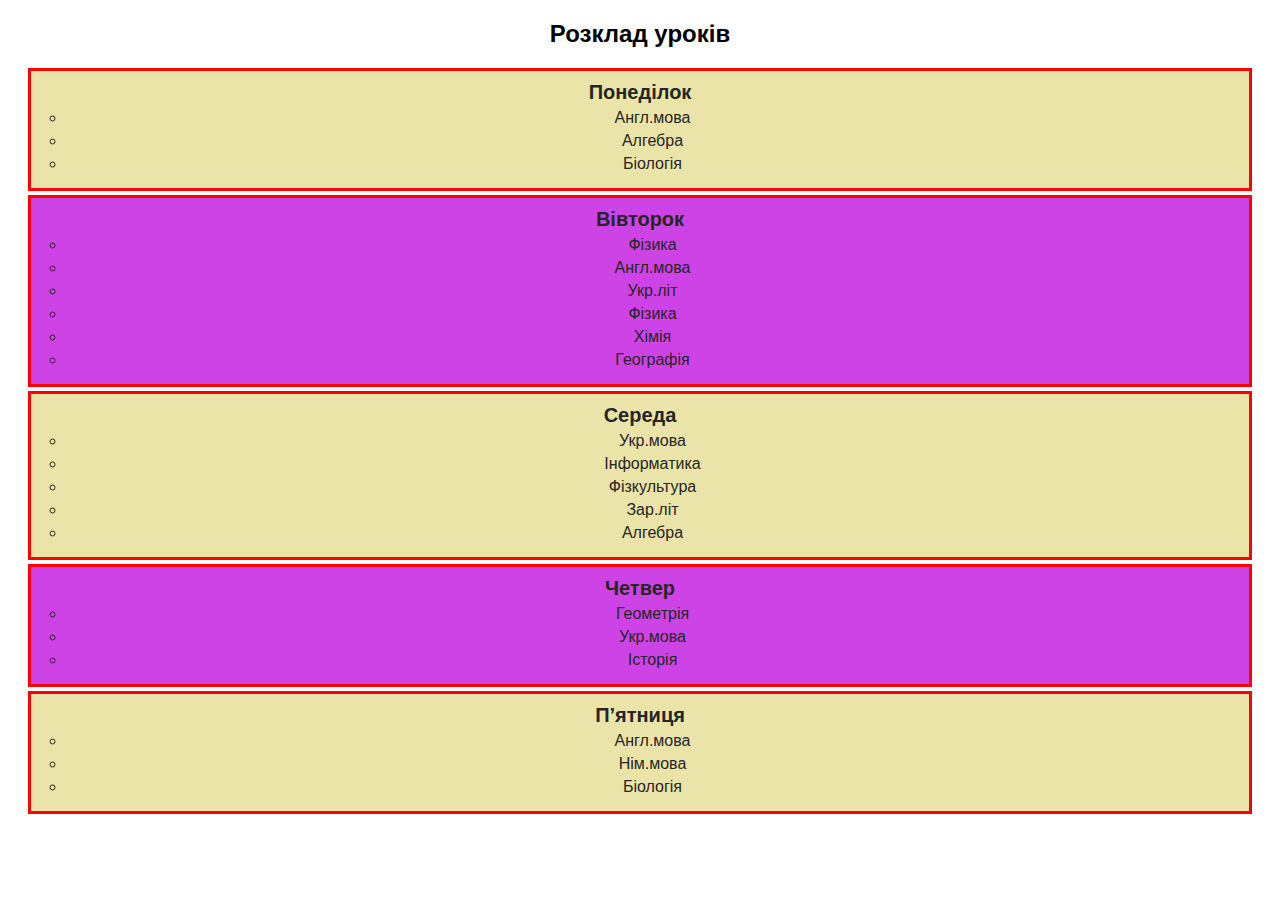
==== index2.html @ c6d38ae1 "HW8" ====
<!DOCTYPE html>
<html lang="en">
<head>
    <meta charset="UTF-8">
    <meta name="viewport" content="width=device-width, initial-scale=1.0">
    <title>Document</title>
    <link rel="stylesheet" href="style2.css">
</head>
<body>
    <div class="schedule-container">
        <h2>Розклад уроків</h2>
        <ul class="schedule">
          <li>
            <strong>Понеділок</strong>
            <ul>
              <li>Англ.мова</li>
              <li>Алгебра</li>
              <li>Біологія</li>
            </ul>
          </li>
          <li>
            <strong>Вівторок</strong>
            <ul>
              <li>Фізика</li>
              <li>Англ.мова</li>
              <li>Укр.літ</li>
              <li>Фізика</li>
              <li>Хімія</li>
              <li>Географія</li>
            </ul>
          </li>
          <li>
            <strong>Середа</strong>
            <ul>
              <li>Укр.мова</li>
              <li>Інформатика</li>
              <li>Фізкультура</li>
              <li>Зар.літ</li>
              <li>Алгебра</li>
            </ul>
          </li>
          <li>
            <strong>Четвер</strong>
            <ul>
              <li>Геометрія</li>
              <li>Укр.мова</li>
              <li>Історія</li>
            </ul>
          </li>
          <li>
            <strong>П’ятниця</strong>
            <ul>
              <li>Англ.мова</li>
              <li>Нім.мова</li>
              <li>Біологія</li>
            </ul>
          </li>
        </ul>
      </div>   
</body>
</html>
---- style2.css ----
.schedule-container {
    font-family: Arial, sans-serif;
    text-align: center;
    margin: 20px;
  }
  
  .schedule {
    list-style: none;
    padding: 0;
  }
  
  .schedule > li {
    padding: 10px;
    margin: 4px 0;
    border: 3px solid #fd0000;
    background-color: #ff0000;
    font-size: 20px;
    color: #262525;
    transition: background-color 0.3s ease;
  }
  
  .schedule ul {
    list-style: circle;
    padding-left: 25px;
  }
  
  .schedule ul li {
    font-size: 16px;
    margin: 5px 0;
  }
  
  .schedule > li:hover {
    background-color: #3bccbd;
    cursor: pointer;
  }
  
  .schedule > li:first-child {
    background-color: #09fd11;
  }
  
  .schedule > li:last-child {
    background-color: #f39fa8;
  }
  
  .schedule > li:nth-child(even) {
    background-color: #cd43e6;
  }
  
  .schedule > li:nth-child(odd) {
    background-color: #ebe4a8;
  }
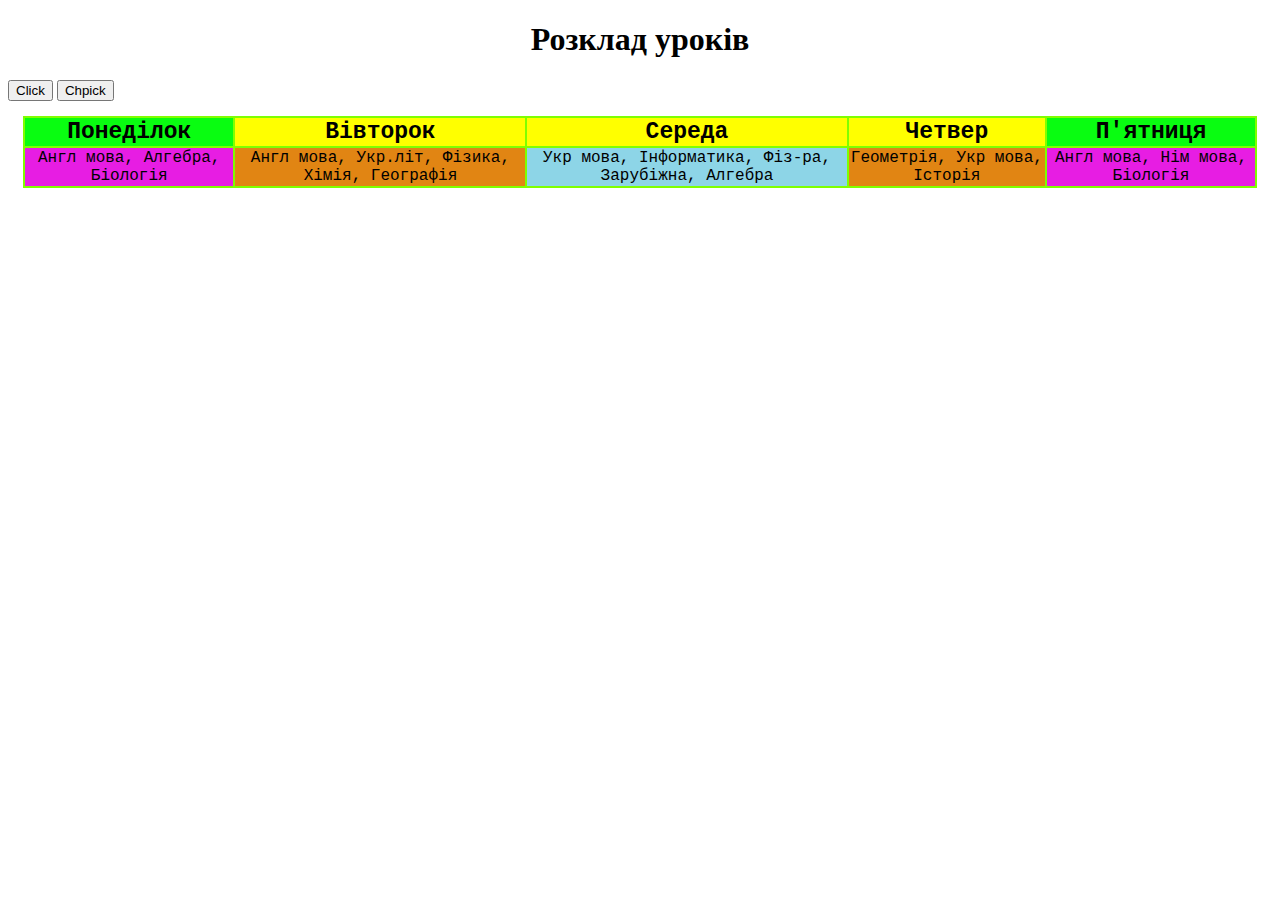
==== commit c3546227: "HmW88" ====
--- a/index2.html
+++ b/index2.html
@@ -7,55 +7,28 @@
     <link rel="stylesheet" href="style2.css">
 </head>
 <body>
-    <div class="schedule-container">
-        <h2>Розклад уроків</h2>
-        <ul class="schedule">
-          <li>
-            <strong>Понеділок</strong>
-            <ul>
-              <li>Англ.мова</li>
-              <li>Алгебра</li>
-              <li>Біологія</li>
-            </ul>
-          </li>
-          <li>
-            <strong>Вівторок</strong>
-            <ul>
-              <li>Фізика</li>
-              <li>Англ.мова</li>
-              <li>Укр.літ</li>
-              <li>Фізика</li>
-              <li>Хімія</li>
-              <li>Географія</li>
-            </ul>
-          </li>
-          <li>
-            <strong>Середа</strong>
-            <ul>
-              <li>Укр.мова</li>
-              <li>Інформатика</li>
-              <li>Фізкультура</li>
-              <li>Зар.літ</li>
-              <li>Алгебра</li>
-            </ul>
-          </li>
-          <li>
-            <strong>Четвер</strong>
-            <ul>
-              <li>Геометрія</li>
-              <li>Укр.мова</li>
-              <li>Історія</li>
-            </ul>
-          </li>
-          <li>
-            <strong>П’ятниця</strong>
-            <ul>
-              <li>Англ.мова</li>
-              <li>Нім.мова</li>
-              <li>Біологія</li>
-            </ul>
-          </li>
-        </ul>
-      </div>   
+  <h1 class="rozklad">Розклад уроків</h1>
+  <button class="qwe">Click</button>
+  <button class="asd">Chpick</button>
+  <div class="container-grom"> 
+          <table style="background-color: chartreuse;" class="container">  
+          <thead>
+  <tr><th>Понеділок</th>
+  <th>Вівторок</th>
+  <th>Середа</th>
+  <th>Четвер</th>
+  <th>П'ятниця</th>
+          </tr></thead>
+          <tbody style="background-color: aliceblue;">
+  <tr>
+  <td>Англ мова, Алгебра, Біологія</td>
+  <td>Англ мова, Укр.літ, Фізика, Хімія, Географія</td>
+  <td>Укр мова, Інформатика, Фіз-ра, Зарубіжна, Алгебра</td>
+  <td>Геометрія, Укр мова, Історія</td>
+  <td>Англ мова, Нім мова, Біологія</td>
+  </tr>
+          </tbody>
+      </table>
+  </div>
 </body>
 </html>--- a/style2.css
+++ b/style2.css
@@ -1,51 +1,65 @@
-.schedule-container {
-    font-family: Arial, sans-serif;
-    text-align: center;
-    margin: 20px;
-  }
-  
-  .schedule {
-    list-style: none;
-    padding: 0;
-  }
-  
-  .schedule > li {
-    padding: 10px;
-    margin: 4px 0;
-    border: 3px solid #fd0000;
-    background-color: #ff0000;
-    font-size: 20px;
-    color: #262525;
-    transition: background-color 0.3s ease;
-  }
-  
-  .schedule ul {
-    list-style: circle;
-    padding-left: 25px;
-  }
-  
-  .schedule ul li {
-    font-size: 16px;
-    margin: 5px 0;
-  }
-  
-  .schedule > li:hover {
-    background-color: #3bccbd;
-    cursor: pointer;
-  }
-  
-  .schedule > li:first-child {
-    background-color: #09fd11;
-  }
-  
-  .schedule > li:last-child {
-    background-color: #f39fa8;
-  }
-  
-  .schedule > li:nth-child(even) {
-    background-color: #cd43e6;
-  }
-  
-  .schedule > li:nth-child(odd) {
-    background-color: #ebe4a8;
-  }+.container-grom {
+  font-family: 'Courier New', Courier, monospace;
+  text-align: center;
+  margin: 15px;
+}
+.container th {
+  font-size: 23px;
+  margin: 200px;
+  border: 3px;
+  background-color: yellow;
+}
+
+.container td {
+  font-size: 16px;
+}
+
+.container th:hover {
+  background-color: #3bccbd;
+  cursor: pointer;
+}
+
+
+.container th:first-child {
+  background-color: #09fd11;
+}
+
+.container th:last-child {
+  background-color: #09fd11;
+}
+
+.container td:nth-child(even) {
+  background-color: #e18513;
+}
+.container td:nth-child(odd) {
+  background-color: #e71de3;
+}
+
+.container td:nth-child(3n) {
+  background-color: #8dd5e7;
+}
+
+.rozklad {
+  text-align: center;
+}
+
+.qwe:active{
+  background: slategray;
+  color: silver;
+  border: 1px;
+  cursor: pointer;
+}
+
+.qwe:hover:active {
+  cursor: pointer;
+
+  background-color: blue;
+  color: yellow;
+}
+
+.asd:hover {
+  cursor: pointer;
+
+  background-color: rgb(31, 246, 45);
+  color: rgb(219, 251, 41);
+}